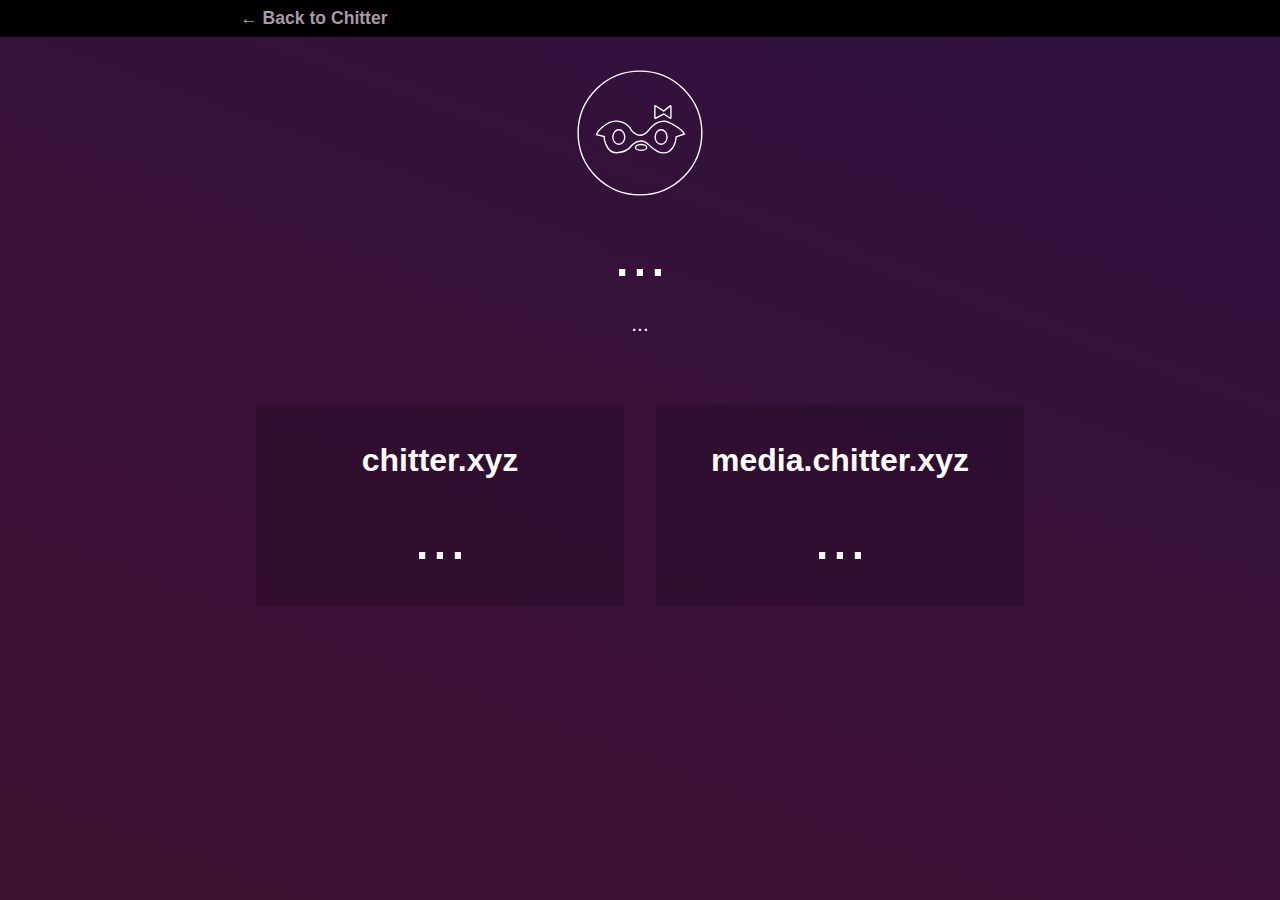
==== site/index.html @ f1b891e7 "move site contents to /site" ====
<!doctype html>
<html lang=en>
    <head>
        <title>Chitter status</title>
        <script src="main.js" async></script>
        <link rel="stylesheet" href="styles.css"/>
        <meta name="viewport" content="width=device-width, initial-scale=1">
    </head>
    <body>
        <header>
            <nav>
                <a href="https://chitter.xyz">← Back to Chitter</a>
            </nav>
        </header>
        <main>
            <section id='overall'>
                <svg class="logo" xmlns="http://www.w3.org/2000/svg" viewBox="0 0 370 280">
                <g fill="none" stroke="#fff" stroke-width="3">
                    <circle r="135.35" cy="139.885" cx="185.861"/>
                    <path d="M264.77 148.466s.27 21.683-16.459 32.647c-4.52 2.95-16.133 3.438-22.982-.488-4.927-2.815-10.8-5.035-18.272-13.047-15.376-16.486-30.21-8.121-36.599-2.978a22.956 22.956 0 0 0-4.169 4.385c-2.652 3.628-11.369 13.048-30.86 14.13-24.227 1.354-28.098-32.267-27.665-35.244l-16.54-4.196c-.568-4.034 19.95-31.374 44.206-29.696 24.173 1.678 31.78 20.384 31.78 20.384s18.19 24.85 38.602-1.49c20.383-26.338 41.714-16.755 41.714-16.755s28.83 12.56 35.354 26.068z"/>
                    <ellipse cx="139.598" cy="148.71" rx="13.021" ry="15.863"/>
                    <ellipse cx="232.069" cy="148.71" rx="13.021" ry="15.863"/>
                    <ellipse cx="188.379" cy="171.584" rx="12.236" ry="6.389"/>
                    <path d="M218.426 81.035v26.068c0 .623.677 1.029 1.218.731l17.65-9.339c.27-.135.596-.135.84.027l14.157 9.123c.541.352 1.272-.054 1.272-.704V81.224c0-.704-.785-1.082-1.353-.65l-14.05 10.991c-.27.217-.677.244-.947.054l-17.514-11.26a.81.81 0 0 0-1.273.676z"/>
                </g>
                <g class='indicator'>
                    <path class='ok' d="M227.344 229.672l21.13-21.129 21.227 21.226 68.319-68.318 19.858 19.858-89.449 89.449z" fill="white"/>
                    <path class='warning' d="M281.29 173.384l3.348 77.53h24.425l3.347-77.53zm3.348 90.263v9.643h24.425v-9.643z" fill="#ffb611"/>
                    <path class='error' d="M322.145 172.003l-29.81 29.812-29.812-29.812-21.606 21.607 29.81 29.811-29.81 29.812 21.606 21.606 29.811-29.812 29.811 29.812 21.607-21.606-29.811-29.812 29.811-29.811z" fill="#ff115e"/>
                </g>
                </svg>
                <p class='status'>...</p>
                <p class='subtitle'>...</p>
                <div class='updates'></div>
            </section>
            <section id='chitter'>
                <h1>chitter.xyz</h1>
                <p class='status'>...</p>
            </section>
            <section id='media'>
                <h1>media.chitter.xyz</h1>
                <p class='status'>...</p>
            </section>
        </main>
    </body>
</html>
---- site/styles.css ----
html {
    font-family: sans-serif;
    color: white;
    background-image: linear-gradient(200deg, #30113F, #3f1130);
    min-height: 100%;
}

body {
    margin: 0;
}

body > * {
    max-width: 50rem;
    margin-left: auto;
    margin-right: auto;
}

main {
    display: grid;
    grid-template: "overall overall"/ 50% 50%;
    margin: auto;
}

main section {
    background-color: #0002;
    margin: 1rem;
    text-align: center;
    padding: 1rem;
}


main section#overall {
    grid-area: overall;
    background-color: transparent;
}

section .status {
    font-size: 4rem;
    margin: 1rem .5rem;
}

section .subtitle {
    font-size: 1.3rem;
}

.logo {
    height: 8rem;
    margin: 0 auto;
}

.logo .indicator * {
    display: none;
}

section#overall[data-status="ok"] .logo .indicator .ok {
    display: block;
}

section#overall[data-status="warning"] .logo .indicator .warning {
    display: block;
}

section#overall[data-status="error"] .logo .indicator .error {
    display: block;
}

section:not(#overall)[data-status="warning"] {
    outline: 2px solid #fb1;
}

section:not(#overall)[data-status="error"] {
    outline: 2px solid #f15;
}

header {
    background: black;
    padding: .5rem;
    max-width: 100%;
    font-size: 1.1rem;
}

header nav {
    max-width: 50rem;
    margin: 0 auto;
}

nav a {
    color: #a9a;
    font-weight: bold;
    text-decoration: none;
}

@media screen and (max-width: 700px) {
    main {
        grid-template: 'overall' / 100%;
    }
}

@media screen and (max-width: 450px) {
    section .status {
        font-size: 2.5rem;
    }
}

.updates {
    text-align: left;
}
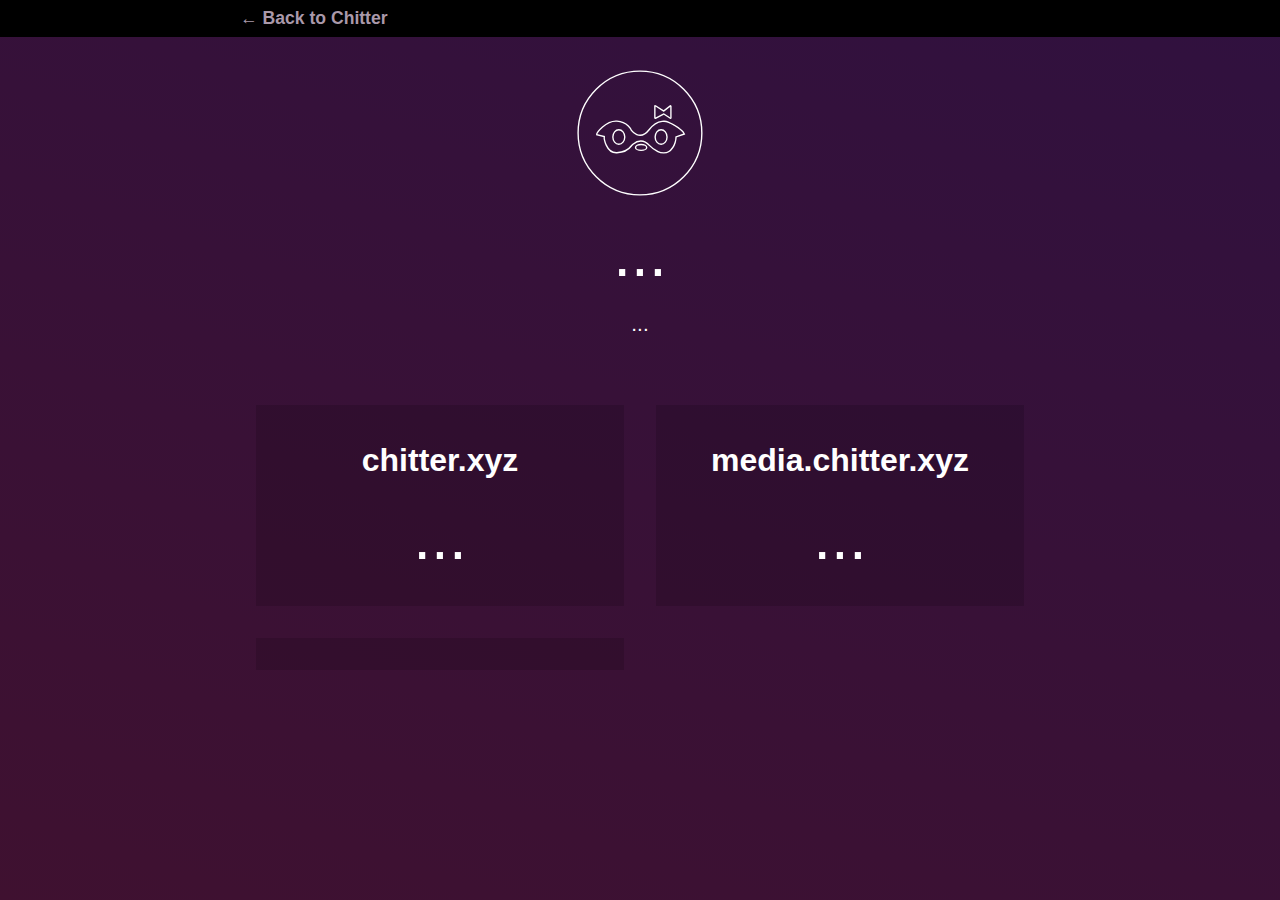
==== commit 068e47be: "Update index.html" ====
--- a/site/index.html
+++ b/site/index.html
@@ -31,7 +31,6 @@
                 </svg>
                 <p class='status'>...</p>
                 <p class='subtitle'>...</p>
-                <div class='updates'></div>
             </section>
             <section id='chitter'>
                 <h1>chitter.xyz</h1>
@@ -41,6 +40,7 @@
                 <h1>media.chitter.xyz</h1>
                 <p class='status'>...</p>
             </section>
+            <section id='updates' class='updates'>
         </main>
     </body>
 </html>
--- a/site/styles.css
+++ b/site/styles.css
@@ -104,4 +104,13 @@
 
 .updates {
     text-align: left;
+    line-height: 1.33em;
 }
+
+.updates a {
+    color: white;
+}
+
+.updates li {
+    margin-top: .5em;
+}
